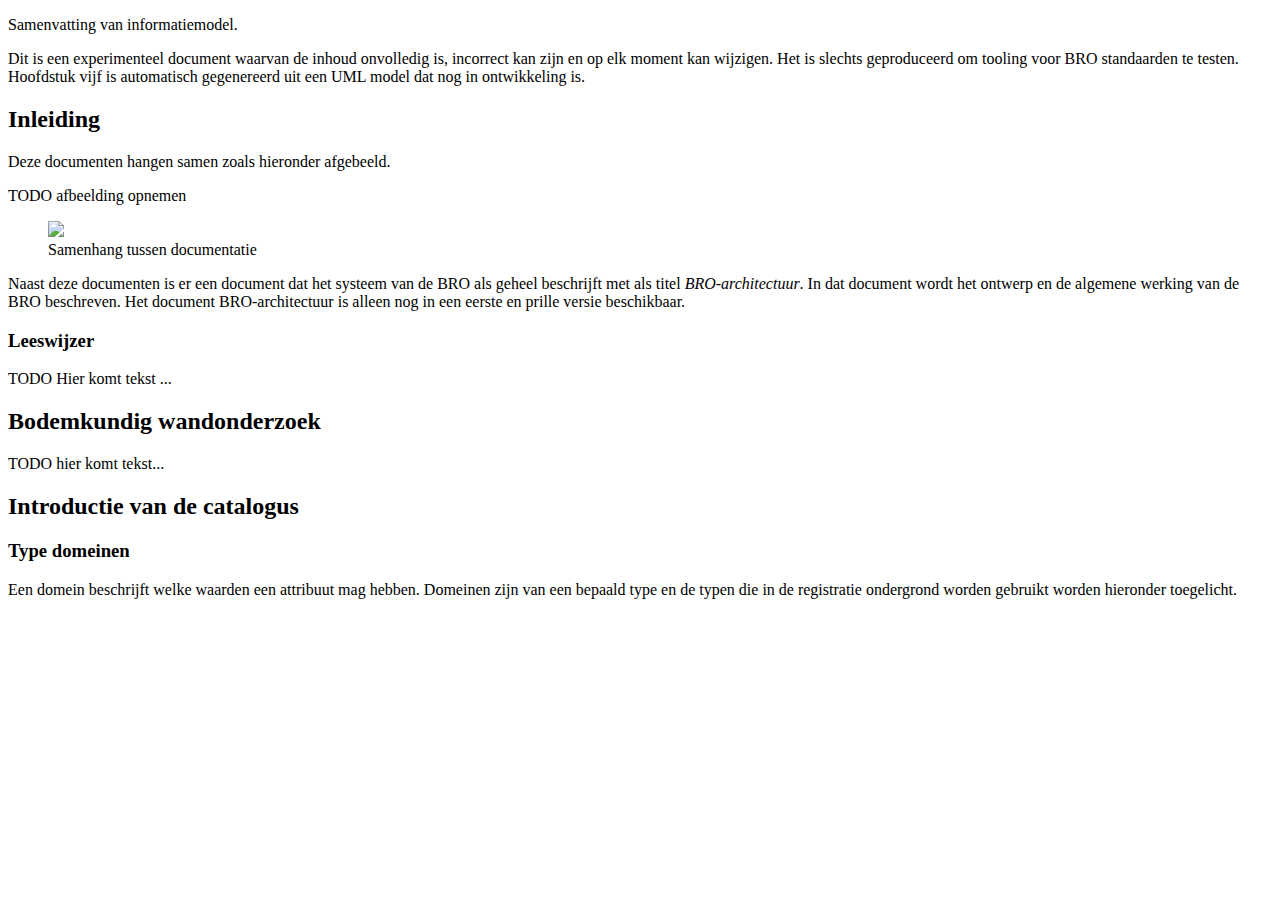
==== index.html @ efb4b0e4 "Add files via upload" ====
<!DOCTYPE html>

<html lang="nl">



<head>

  <meta content="text/html; charset=utf-8" http-equiv="content-type">

  <meta name="viewport" content="width=device-width, initial-scale=1, shrink-to-fit=no">

  <link rel='shortcut icon' type='image/x-icon' href='https://tools.geostandaarden.nl/respec/style/logos/Geonovum.ico' />

  <link rel="stylesheet" type="text/css" href="localstyle.css" />

  <title>BRO Gegevenscatalogus Bodemkundig wandonderzoek: wandmonsteranalyse</title>

  <script class='remove' src='https://tools.geostandaarden.nl/respec/builds/respec-geonovum.js' async></script>

  <script class="remove" src="config.js"></script>

</head>



<body>

  <section id='abstract'>

    <p>Samenvatting van informatiemodel.</p>

  </section>

  <section id='sotd'>

    <p>Dit is een experimenteel document waarvan de inhoud onvolledig is, incorrect kan zijn en op elk moment kan wijzigen.

      Het is slechts geproduceerd om tooling voor BRO standaarden te testen. Hoofdstuk vijf is automatisch gegenereerd uit

      een UML model dat nog in ontwikkeling is.

    </p>

  </section>

  <!-- hoofdstuk 1-->

  <section id='inleiding'>

    <h2>Inleiding</h2>

    <section id='doel-en-doelgroep' class='generic' data-include='https://docs.geostandaarden.nl/bro/gen/doel-en-doelgroep.html'></section>

    <section id='samenhang-met-andere-documentatie' class='generic' data-include='https://docs.geostandaarden.nl/bro/gen/samenhang-met-andere-documentatie.html'></section>

    <section id="inleiding-specifiek">

      <p>Deze documenten hangen samen zoals hieronder afgebeeld.</p>

      <p>TODO afbeelding opnemen</p>

      <figure id='image001'>

        <img src='media/fig1.svg' width="600" />

        <figcaption>Samenhang tussen documentatie</figcaption>

      </figure>

      <p>Naast deze documenten is er een document dat het systeem van de BRO als geheel beschrijft met als titel <em>BRO-architectuur</em>. In dat document wordt het ontwerp en de algemene werking van de BRO beschreven. Het document BRO-architectuur is alleen nog in een eerste en prille versie beschikbaar.</p>

    </section>

    <section id="leeswijzer">

      <h3>Leeswijzer</h3>

      <p>TODO Hier komt tekst ...</p>

    </section>

  </section>

  <!-- hoofdstuk 2-->

  <section id='algemene-kenmerken-en-begrippen' data-include='https://docs.geostandaarden.nl/bro/gen/algemene-kenmerken-en-begrippen.html'

    class='generic'></section>

  <!-- hoofdstuk 3-->

  <section id='bodemkundigprofielkuilonderzoek'>

    <h2>Bodemkundig wandonderzoek</h2>

    <p>TODO hier komt tekst... </p>

    <section data-include="https://docs.geostandaarden.nl/bro/gen/domeinmodel-gen.html" class="generic">

    </section>

  </section>

  <!-- hoofdstuk 4-->

  <section id="intro-catalogus">

    <h2>Introductie van de catalogus</h2>

    <section id="intro-cat-inleiding" data-include="https://docs.geostandaarden.nl/bro/gen/intro-cat-inleiding.html" class="generic"></section>

    <section id="type-domeinen">

      <h3>Type domeinen</h3>

      <!-- hier alleen de domeinuitleg includeren voor domeinen die in het registratieobject gebruikt worden -->

      <p>Een domein beschrijft welke waarden een attribuut mag hebben. Domeinen zijn van een bepaald type en de typen die in de registratie ondergrond worden gebruikt worden hieronder toegelicht.</p>

      <section id="enumeratie" data-include="https://docs.geostandaarden.nl/bro/gen/enumeratie.html" class="generic"></section>

      <section id="codelijst" data-include="https://docs.geostandaarden.nl/bro/gen/codelijst.html" class="generic"></section>

      <section id="tekst" data-include="https://docs.geostandaarden.nl/bro/gen/tekst.html" class="generic"></section>     

      <section id="code" data-include="https://docs.geostandaarden.nl/bro/gen/code.html" class="generic"></section>

      <section id="meetwaarde" data-include="https://docs.geostandaarden.nl/bro/gen/meetwaarde.html" class="generic"></section>

      <section id="datumtijd" data-include="https://docs.geostandaarden.nl/bro/gen/datumtijd.html" class="generic"></section>

    </section>

    <section id="verplichte-gegevens-waarden" data-include="https://docs.geostandaarden.nl/bro/gen/verplichte-gegevens-waarden.html" class="generic"></section>

  </section>

  <!-- hoofdstuk 5-->

  <section id="catalogus" data-include="data/SFR-test-cat.html" class="normative"></section>

</body>



</html>
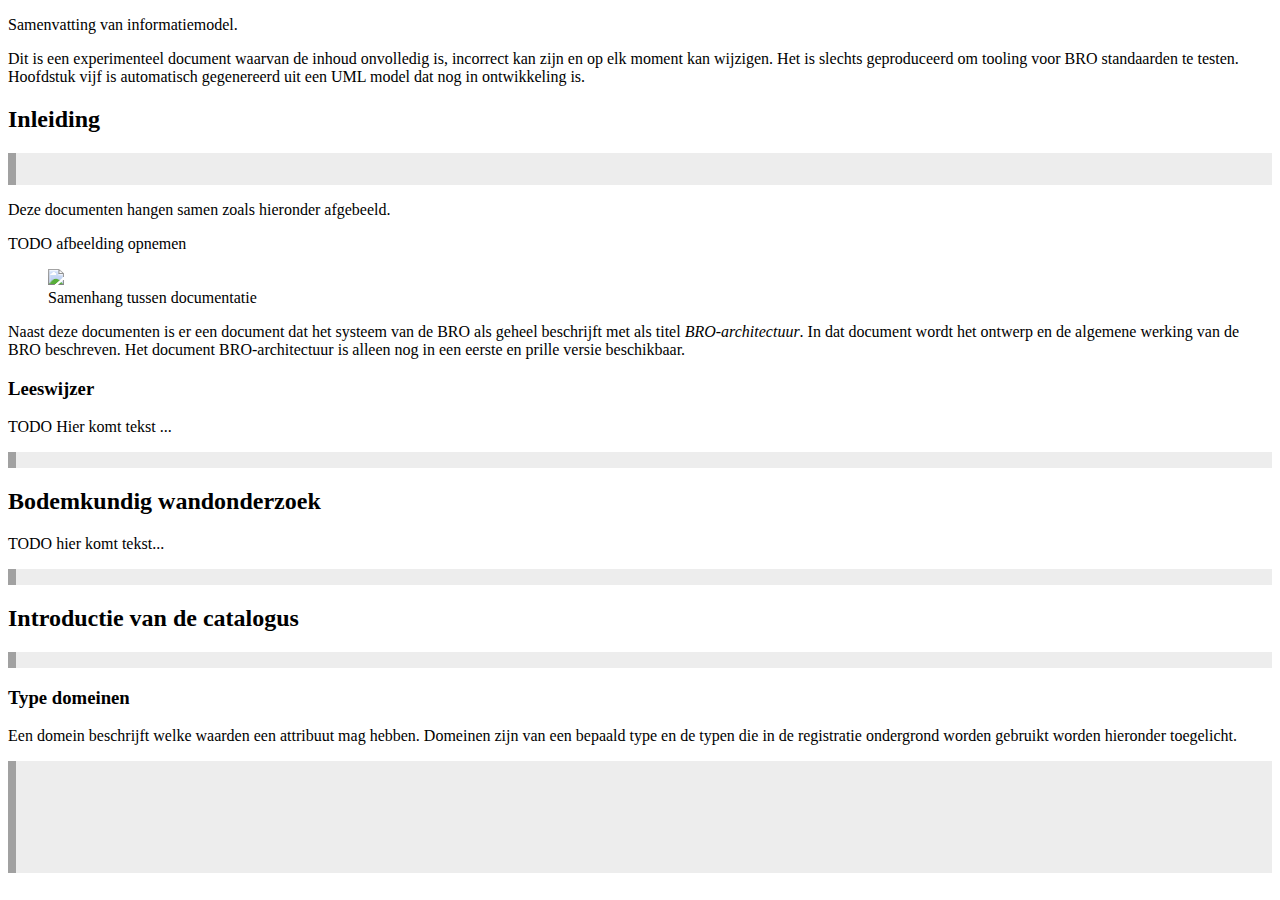
==== commit ae3afd80: "Update index.html" ====
--- a/index.html
+++ b/index.html
@@ -137,11 +137,18 @@
   </section>
 
   <!-- hoofdstuk 5-->
+  
+<div data-include="data/SFR-test-cat.html" data-include-replace="true"></div>
 
-  <section id="catalogus" data-include="data/SFR-test-cat.html" class="normative"></section>
+
+<!-- hoofdstuk 6 
+
+
+<section id="lists" data-include="data/GAR-lists.html" class="normative"></section>-->
+
 
 </body>
 
 
 
-</html>+</html>
--- a/localstyle.css
+++ b/localstyle.css
@@ -0,0 +1,79 @@
+/*******************************************************************************
+
+ *                              Local stylesheet                               *
+
+ * 
+
+ * Local stylesheet:
+
+ * BRO-SAMPLE 
+
+ *
+
+ ******************************************************************************/
+
+
+
+/******************************************************************************/
+
+/*                              Generic section                               */
+
+/******************************************************************************/
+
+
+
+section.generic {
+
+    background-color: #EDEDED;
+
+    border-left-width: .5em;
+
+    border-left-style: solid;
+
+    border-color: #A1A1A1;
+
+    padding: .5em;
+
+}
+
+
+
+/******************************************************************************/
+
+/*                                Table style                                 */
+
+/******************************************************************************/
+
+
+
+table, th, td {
+
+    background-color: #F2F2F2;
+
+    border-collapse: collapse;}
+
+table {
+
+    border: 1px solid #000000;
+
+    width: 100%;
+
+}
+
+caption {
+
+    font-style: italic;
+
+    text-align: left;
+
+}
+
+th, td {
+
+    border: 1px inset #CCCCCC;
+
+    hyphens: auto;
+
+    padding: 0.25em;
+
+}
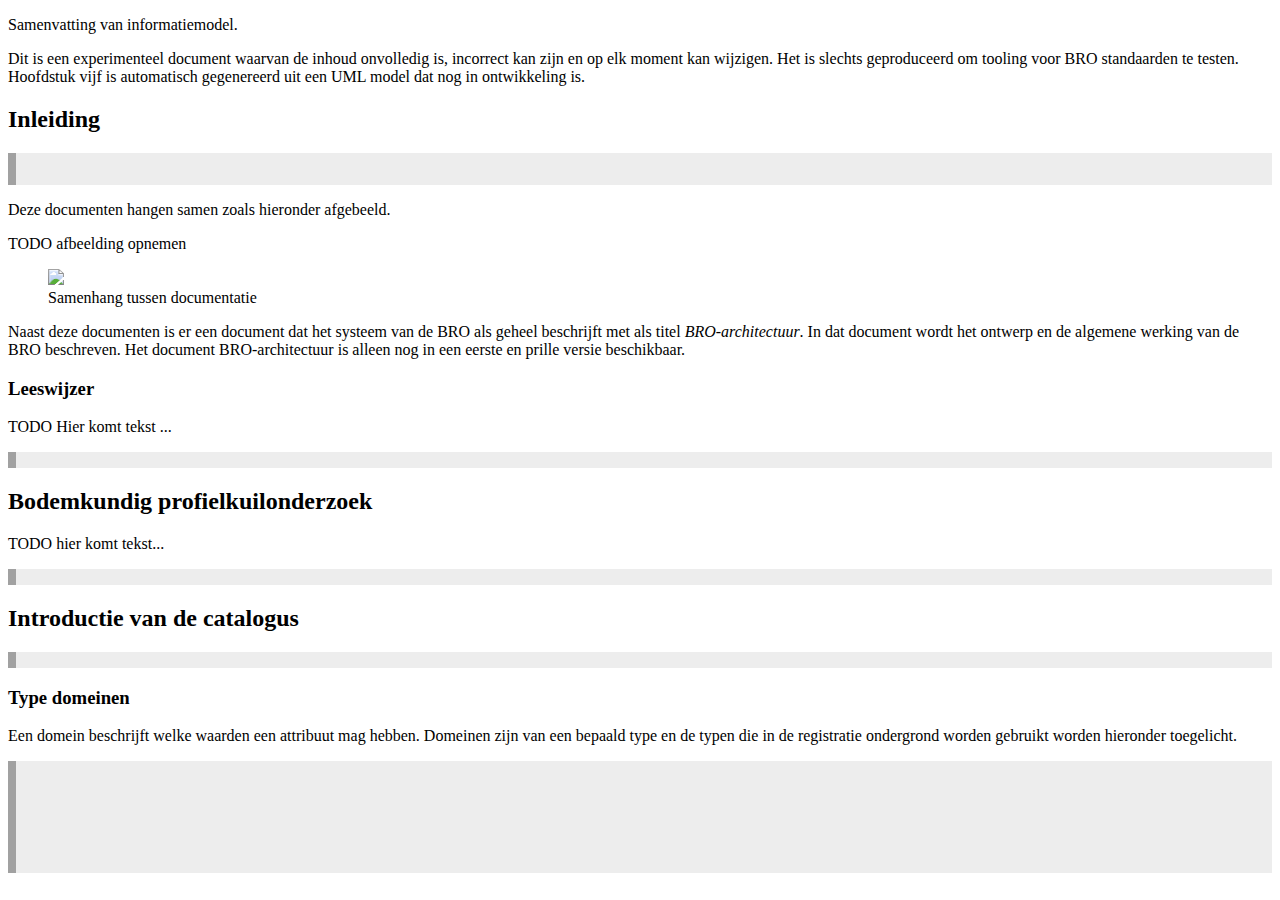
==== commit 343a1f4b: "Merge branch 'master' into patch-2" ====
--- a/index.html
+++ b/index.html
@@ -1,154 +1,149 @@
-<!DOCTYPE html>
-
-<html lang="nl">
-
-
-
-<head>
-
-  <meta content="text/html; charset=utf-8" http-equiv="content-type">
-
-  <meta name="viewport" content="width=device-width, initial-scale=1, shrink-to-fit=no">
-
-  <link rel='shortcut icon' type='image/x-icon' href='https://tools.geostandaarden.nl/respec/style/logos/Geonovum.ico' />
-
-  <link rel="stylesheet" type="text/css" href="localstyle.css" />
-
-  <title>BRO Gegevenscatalogus Bodemkundig wandonderzoek: wandmonsteranalyse</title>
-
-  <script class='remove' src='https://tools.geostandaarden.nl/respec/builds/respec-geonovum.js' async></script>
-
-  <script class="remove" src="config.js"></script>
-
-</head>
-
-
-
-<body>
-
-  <section id='abstract'>
-
-    <p>Samenvatting van informatiemodel.</p>
-
-  </section>
-
-  <section id='sotd'>
-
-    <p>Dit is een experimenteel document waarvan de inhoud onvolledig is, incorrect kan zijn en op elk moment kan wijzigen.
-
-      Het is slechts geproduceerd om tooling voor BRO standaarden te testen. Hoofdstuk vijf is automatisch gegenereerd uit
-
-      een UML model dat nog in ontwikkeling is.
-
-    </p>
-
-  </section>
-
-  <!-- hoofdstuk 1-->
-
-  <section id='inleiding'>
-
-    <h2>Inleiding</h2>
-
-    <section id='doel-en-doelgroep' class='generic' data-include='https://docs.geostandaarden.nl/bro/gen/doel-en-doelgroep.html'></section>
-
-    <section id='samenhang-met-andere-documentatie' class='generic' data-include='https://docs.geostandaarden.nl/bro/gen/samenhang-met-andere-documentatie.html'></section>
-
-    <section id="inleiding-specifiek">
-
-      <p>Deze documenten hangen samen zoals hieronder afgebeeld.</p>
-
-      <p>TODO afbeelding opnemen</p>
-
-      <figure id='image001'>
-
-        <img src='media/fig1.svg' width="600" />
-
-        <figcaption>Samenhang tussen documentatie</figcaption>
-
-      </figure>
-
-      <p>Naast deze documenten is er een document dat het systeem van de BRO als geheel beschrijft met als titel <em>BRO-architectuur</em>. In dat document wordt het ontwerp en de algemene werking van de BRO beschreven. Het document BRO-architectuur is alleen nog in een eerste en prille versie beschikbaar.</p>
-
-    </section>
-
-    <section id="leeswijzer">
-
-      <h3>Leeswijzer</h3>
-
-      <p>TODO Hier komt tekst ...</p>
-
-    </section>
-
-  </section>
-
-  <!-- hoofdstuk 2-->
-
-  <section id='algemene-kenmerken-en-begrippen' data-include='https://docs.geostandaarden.nl/bro/gen/algemene-kenmerken-en-begrippen.html'
-
-    class='generic'></section>
-
-  <!-- hoofdstuk 3-->
-
-  <section id='bodemkundigprofielkuilonderzoek'>
-
-    <h2>Bodemkundig wandonderzoek</h2>
-
-    <p>TODO hier komt tekst... </p>
-
-    <section data-include="https://docs.geostandaarden.nl/bro/gen/domeinmodel-gen.html" class="generic">
-
-    </section>
-
-  </section>
-
-  <!-- hoofdstuk 4-->
-
-  <section id="intro-catalogus">
-
-    <h2>Introductie van de catalogus</h2>
-
-    <section id="intro-cat-inleiding" data-include="https://docs.geostandaarden.nl/bro/gen/intro-cat-inleiding.html" class="generic"></section>
-
-    <section id="type-domeinen">
-
-      <h3>Type domeinen</h3>
-
-      <!-- hier alleen de domeinuitleg includeren voor domeinen die in het registratieobject gebruikt worden -->
-
-      <p>Een domein beschrijft welke waarden een attribuut mag hebben. Domeinen zijn van een bepaald type en de typen die in de registratie ondergrond worden gebruikt worden hieronder toegelicht.</p>
-
-      <section id="enumeratie" data-include="https://docs.geostandaarden.nl/bro/gen/enumeratie.html" class="generic"></section>
-
-      <section id="codelijst" data-include="https://docs.geostandaarden.nl/bro/gen/codelijst.html" class="generic"></section>
-
-      <section id="tekst" data-include="https://docs.geostandaarden.nl/bro/gen/tekst.html" class="generic"></section>     
-
-      <section id="code" data-include="https://docs.geostandaarden.nl/bro/gen/code.html" class="generic"></section>
-
-      <section id="meetwaarde" data-include="https://docs.geostandaarden.nl/bro/gen/meetwaarde.html" class="generic"></section>
-
-      <section id="datumtijd" data-include="https://docs.geostandaarden.nl/bro/gen/datumtijd.html" class="generic"></section>
-
-    </section>
-
-    <section id="verplichte-gegevens-waarden" data-include="https://docs.geostandaarden.nl/bro/gen/verplichte-gegevens-waarden.html" class="generic"></section>
-
-  </section>
-
-  <!-- hoofdstuk 5-->
-  
-<div data-include="data/SFR-test-cat.html" data-include-replace="true"></div>
-
-
-<!-- hoofdstuk 6 
-
-
-<section id="lists" data-include="data/GAR-lists.html" class="normative"></section>-->
-
-
-</body>
-
-
-
-</html>
+<!DOCTYPE html>
+
+<html lang="nl">
+
+
+
+<head>
+
+  <meta content="text/html; charset=utf-8" http-equiv="content-type">
+
+  <meta name="viewport" content="width=device-width, initial-scale=1, shrink-to-fit=no">
+
+  <link rel='shortcut icon' type='image/x-icon' href='https://tools.geostandaarden.nl/respec/style/logos/Geonovum.ico' />
+
+  <link rel="stylesheet" type="text/css" href="localstyle.css" />
+
+  <title>BRO Gegevenscatalogus Bodemkundig profielkuilonderzoek</title>
+
+  <script class='remove' src='https://tools.geostandaarden.nl/respec/builds/respec-geonovum.js' async></script>
+
+  <script class="remove" src="config.js"></script>
+
+</head>
+
+
+
+<body>
+
+  <section id='abstract'>
+
+    <p>Samenvatting van informatiemodel.</p>
+
+  </section>
+
+  <section id='sotd'>
+
+    <p>Dit is een experimenteel document waarvan de inhoud onvolledig is, incorrect kan zijn en op elk moment kan wijzigen.
+
+      Het is slechts geproduceerd om tooling voor BRO standaarden te testen. Hoofdstuk vijf is automatisch gegenereerd uit
+
+      een UML model dat nog in ontwikkeling is.
+
+    </p>
+
+  </section>
+
+  <!-- hoofdstuk 1-->
+
+  <section id='inleiding'>
+
+    <h2>Inleiding</h2>
+
+    <section id='doel-en-doelgroep' class='generic' data-include='https://docs.geostandaarden.nl/bro/gen/doel-en-doelgroep.html'></section>
+
+    <section id='samenhang-met-andere-documentatie' class='generic' data-include='https://docs.geostandaarden.nl/bro/gen/samenhang-met-andere-documentatie.html'></section>
+
+    <section id="inleiding-specifiek">
+
+      <p>Deze documenten hangen samen zoals hieronder afgebeeld.</p>
+
+      <p>TODO afbeelding opnemen</p>
+
+      <figure id='image001'>
+
+        <img src='media/fig1.svg' width="600" />
+
+        <figcaption>Samenhang tussen documentatie</figcaption>
+
+      </figure>
+
+      <p>Naast deze documenten is er een document dat het systeem van de BRO als geheel beschrijft met als titel <em>BRO-architectuur</em>. In dat document wordt het ontwerp en de algemene werking van de BRO beschreven. Het document BRO-architectuur is alleen nog in een eerste en prille versie beschikbaar.</p>
+
+    </section>
+
+    <section id="leeswijzer">
+
+      <h3>Leeswijzer</h3>
+
+      <p>TODO Hier komt tekst ...</p>
+
+    </section>
+
+  </section>
+
+  <!-- hoofdstuk 2-->
+
+  <section id='algemene-kenmerken-en-begrippen' data-include='https://docs.geostandaarden.nl/bro/gen/algemene-kenmerken-en-begrippen.html'
+
+    class='generic'></section>
+
+  <!-- hoofdstuk 3-->
+
+  <section id='bodemkundigprofielkuilonderzoek'>
+
+    <h2>Bodemkundig profielkuilonderzoek</h2>
+
+    <p>TODO hier komt tekst... </p>
+
+    <section data-include="https://docs.geostandaarden.nl/bro/gen/domeinmodel-gen.html" class="generic">
+
+    </section>
+
+  </section>
+
+  <!-- hoofdstuk 4-->
+
+  <section id="intro-catalogus">
+
+    <h2>Introductie van de catalogus</h2>
+
+    <section id="intro-cat-inleiding" data-include="https://docs.geostandaarden.nl/bro/gen/intro-cat-inleiding.html" class="generic"></section>
+
+    <section id="type-domeinen">
+
+      <h3>Type domeinen</h3>
+
+      <!-- hier alleen de domeinuitleg includeren voor domeinen die in het registratieobject gebruikt worden -->
+
+      <p>Een domein beschrijft welke waarden een attribuut mag hebben. Domeinen zijn van een bepaald type en de typen die in de registratie ondergrond worden gebruikt worden hieronder toegelicht.</p>
+
+      <section id="enumeratie" data-include="https://docs.geostandaarden.nl/bro/gen/enumeratie.html" class="generic"></section>
+
+      <section id="codelijst" data-include="https://docs.geostandaarden.nl/bro/gen/codelijst.html" class="generic"></section>
+
+      <section id="tekst" data-include="https://docs.geostandaarden.nl/bro/gen/tekst.html" class="generic"></section>     
+
+      <section id="code" data-include="https://docs.geostandaarden.nl/bro/gen/code.html" class="generic"></section>
+
+      <section id="meetwaarde" data-include="https://docs.geostandaarden.nl/bro/gen/meetwaarde.html" class="generic"></section>
+
+      <section id="datumtijd" data-include="https://docs.geostandaarden.nl/bro/gen/datumtijd.html" class="generic"></section>
+
+    </section>
+
+    <section id="verplichte-gegevens-waarden" data-include="https://docs.geostandaarden.nl/bro/gen/verplichte-gegevens-waarden.html" class="generic"></section>
+
+  </section>
+
+  <!-- hoofdstuk 5-->
+
+  <section id="catalogus" data-include="data/SFR-test-cat.html" class="normative"></section>
+
+</body>
+
+
+
+</html>
+
+
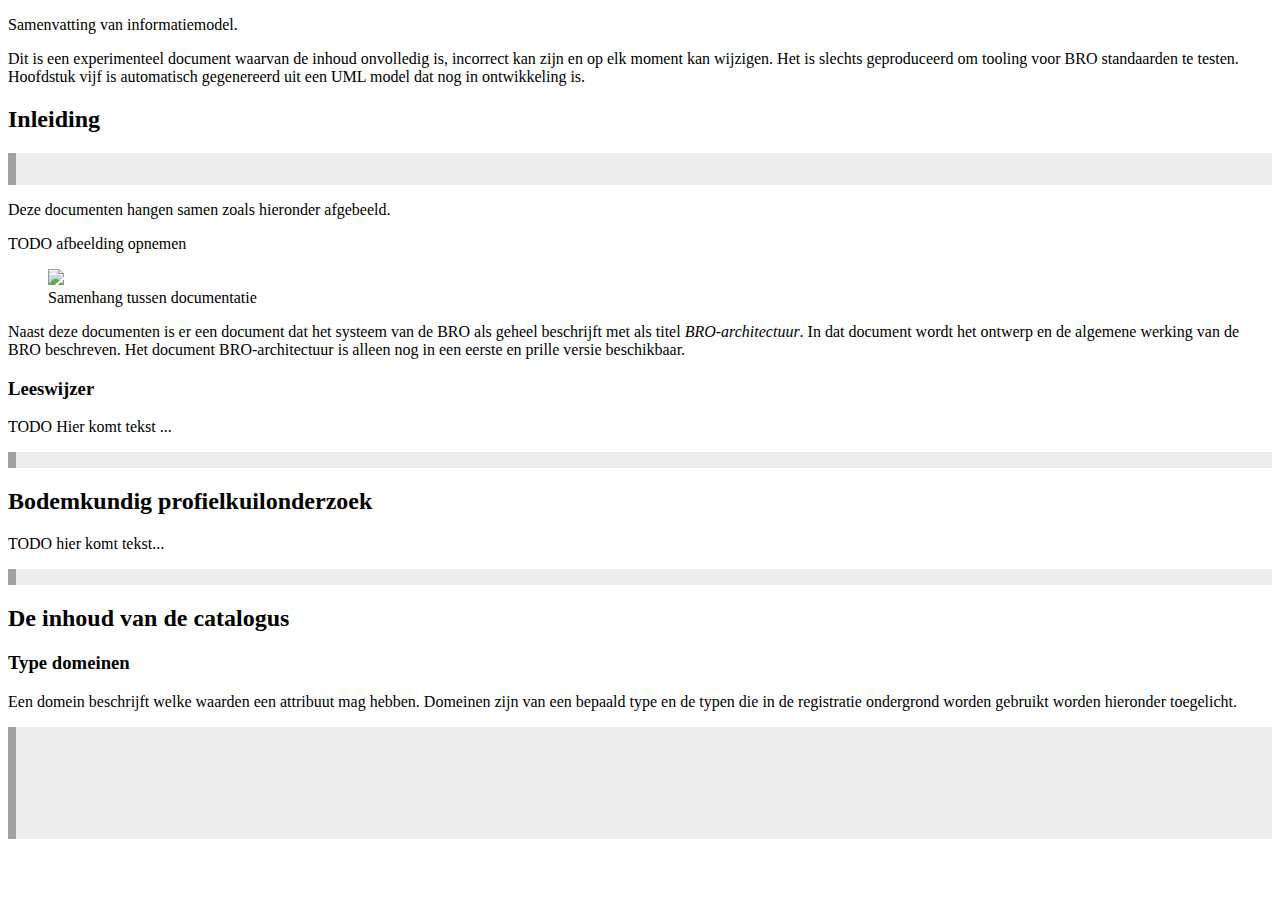
==== commit 6ac84fc5: "Update index.html" ====
--- a/index.html
+++ b/index.html
@@ -106,9 +106,8 @@
 
   <section id="intro-catalogus">
 
-    <h2>Introductie van de catalogus</h2>
-
-    <section id="intro-cat-inleiding" data-include="https://docs.geostandaarden.nl/bro/gen/intro-cat-inleiding.html" class="generic"></section>
+    <h2>De inhoud van de catalogus</h2>
+     <div id="intro-cat-inleiding" data-include="https://docs.geostandaarden.nl/bro/gen/intro-cat-inleiding.html" class="generic"></div>
 
     <section id="type-domeinen">
 
